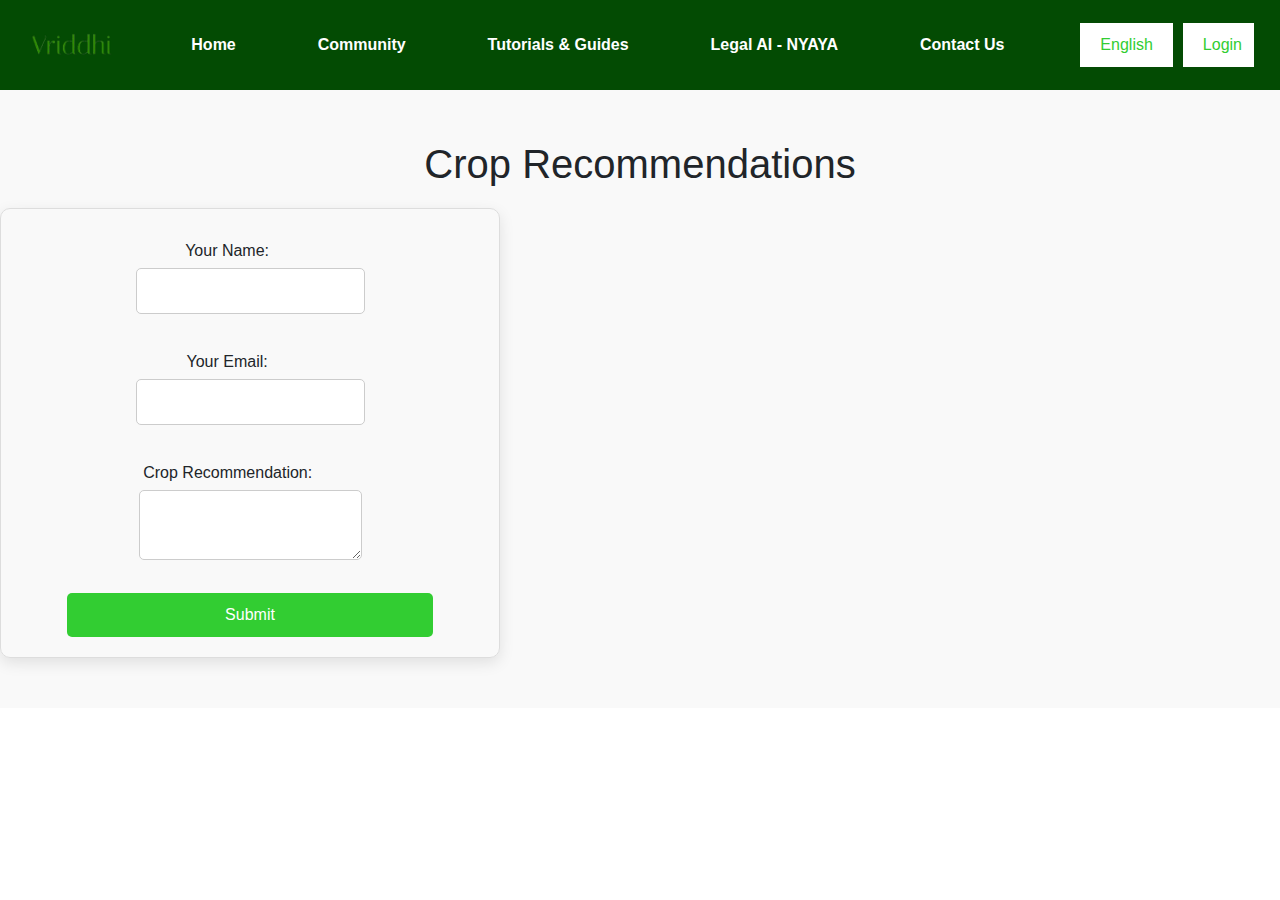
==== off-season.html @ 27897921 "Added" ====
<!DOCTYPE html>
<html lang="en">
<head>
    <meta charset="UTF-8">
    <meta name="viewport" content="width=device-width, initial-scale=1.0">
    <title>Off Season Sale - Vriddhi</title>
    <link rel="stylesheet" href="style.css">
    <link href="https://maxcdn.bootstrapcdn.com/bootstrap/4.5.2/css/bootstrap.min.css" rel="stylesheet">
    <link rel="stylesheet" href="https://cdnjs.cloudflare.com/ajax/libs/font-awesome/6.5.2/css/all.min.css">
</head>
<body>
    <header>
            <nav class="navbar">
                
                <button class="navbar-toggler" onclick="toggleNav()">☰</button>
                <img src="logo.png" height="50vh">
                        <a class="nav-link" href="index.html">Home</a>
                        <a class="nav-link" href="community.html">Community</a>
                        <a class="nav-link" href="tutorials.html">Tutorials & Guides</a>
                        <a class="nav-link" href="legal-bot.html">Legal AI - NYAYA</a>
                        <a class="nav-link" href="#contact">Contact Us</a>
                    
                <div class="auth-buttons">
                    <button>English</button>
                    <a href = "#" onclick="openModal('loginModal');"><button>Login</button></a>
                </div>
            </nav>
    </header>

    <main>
        <div class="request-section">
            <h1>Crop Recommendations</h1>
            <form id="request-form">
                <div class="form-group">
                    <label for="customer-name">Your Name:</label>
                    <input type="text" id="customer-name" name="customer-name" required>
                </div>
                <div class="form-group">
                    <label for="customer-email">Your Email:</label>
                    <input type="email" id="customer-email" name="customer-email" required>
                </div>
                <div class="form-group">
                    <label for="crop-recommendation">Crop Recommendation:</label>
                    <textarea id="crop-recommendation" name="crop-recommendation" required></textarea>
                </div>
                <button type="submit">Submit</button>
            </form>
        </div>
    </main>
    <script src="script2.js"></script>
</body>
</html>
---- style.css ----
body {
    font-family: Arial, sans-serif;
    margin: 0;
    padding: 0;
    
}

header {
    background-color: #034b03;
    padding: 10px 0;
}

.container {
    width: 90%;
    margin: auto;
    overflow: hidden;
}

nav {
    display: flex;
    justify-content: space-between;
    align-items: center;
}
body {
    font-family: Arial, sans-serif;
}

.navbar {
    display: flex;
    align-items: center;
    margin:2px;
}

.auth-buttons{
    display:flex;
    font-weight: bold;
}
.auth-buttons button,a{
    
    color:#32CD32;
}

.navbar-brand {
    font-size: 1.5rem;
    font-weight: bold;
}

.navbar-toggler {
    font-size: 1.5rem;
    background: none;
    border: none;
    cursor: pointer;
}

.navbar-collapse {
    display: none;
    flex-direction: column;
    width: 100%;
}

.navbar-nav {
    display:flex;
    justify-content: space-around;
    padding: 0;
    margin: 0;
}

.nav-link {
    display: block;
    text-align: center;
    text-decoration: none;
    color: #ffffff;
    font-weight: bold;
}

.nav-link:hover {
    color: black;
}

@media (min-width: 992px) {
    .navbar-collapse {
        display: flex;
        flex-direction: row;
        justify-content: center;
        align-items: center;
    }
    .nav-item {
        width: auto;
    }

    .nav-link {
        padding: 10px 20px;
        display:inline;
    }

    .navbar-toggler {
        display: none;
    }

    .navbar-nav{
        display:flex;
        flex-direction: row;
        justify-content: center;
        align-items: center;
    }
}

.container {
    margin-top: 20px;
}

.text-center {
    text-align: center;
}

a{
    text-decoration: none;
}

nav button {
    background-color: white;
    color: #32CD32;
    border: none;
    padding: 10px 20px;
    margin-left: 10px;
    cursor: pointer;
    max-width: fit-content;
}

nav button:hover {
    color:white;
    background-color: #32CD32;
}


.modal {
    display: none; 
    position: fixed; 
    z-index: 1; 
    left: 0;
    top: 0;
    width: 100%; 
    height: 100%; 
    overflow: auto; 
    background-color: rgb(0,0,0); 
    background-color: rgba(0,0,0,0.4); 
    padding-top: 60px;
}

.modal-content {
    background-color: #fefefe;
    margin: 5% auto; 
    padding: 20px;
    border: 1px solid #888;
    width: 80%;
    max-width: 400px; 
    border-radius: 10px;
    box-shadow: 0 5px 15px rgba(0,0,0,0.3);
}

.close {
    color: #aaa;
    float: right;
    font-size: 28px;
    font-weight: bold;
}

.close:hover,
.close:focus {
    color: black;
    text-decoration: none;
    cursor: pointer;
}

form {
    display: flex;
    flex-direction: column;
}

label, input, button, p {
    margin: 10px 0;
}

input, button {
    padding: 10px;
    font-size: 16px;
}

button {
    background-color: #32CD32;
    color: white;
    border: none;
    border-radius: 5px;
    cursor: pointer;
}

button:hover {
    background-color: #28a745;
}

p {
    font-size: 14px;
    text-align: center;
}

p a {
    color: #32CD32;
    cursor: pointer;
}


.hero-section {
    text-align: center;
    padding: 50px 0;
}

.hero-section h1 {
    font-size: 50px;
}

.hero-section p {
    font-size: 20px;
    margin-bottom: 50px;
}

.features {
    display: flex;
    justify-content: center;
    flex-wrap: wrap;
}

.feature {
    margin: 20px;
    text-align: center;
    color: black;
}

.feature img {
    max-width: 100px;
    height: auto;
}

footer {
    margin-top: 50px;
    text-align: center;
}

.contact-info {
    text-align: center;
    margin-bottom: 20px;
}

.contact-info p {
    margin: 10px 0;
}

.contact-info a{
    text-decoration: none;
    padding: 5px;
}
.contact-info i{
    padding:3px;
}

.contact{
    align-items: center;
    background-color: #0d0d0d;
}

.contact-form {
    justify-content: center;
    align-items: center;
    background-color: #dfdfdf;
    width: 50%;
    text-align: center;
}
.modal-content{
    align-items:center;
}
form {
    width: 80%;
    max-width: 500px;
    padding: 20px;
    border: 1px solid #ddd;
    border-radius: 10px;
    box-shadow: 0 5px 15px rgba(0,0,0,0.1);
    align-items: center;
}

label, input, textarea, button {
    width: 80%;
    margin: 10px 0;
}

input, textarea {
    padding: 10px;
    border: 1px solid #ccc;
    border-radius: 5px;
}

button {
    background-color: #32CD32;
    border: none;
    border-radius: 5px;
    padding: 10px;
    cursor: pointer;
}

button:hover {
    background-color: #28a745;
}

footer{
    background-color: #034b03;
}
footer p{
    color: white;
    padding: 10px;
}



/*sell section*/

.sell-section {
    padding: 50px 0;
    text-align: center;
    background-color: #f9f9f9;
}

.sell-section h1 {
    margin-bottom: 20px;
}

.form-group {
    margin-bottom: 20px;
}

.form-group label {
    display: block;
    margin-bottom: 5px;
}

.form-group input,
.form-group textarea {
    width: 100%;
    padding: 10px;
    margin-bottom: 10px;
    border: 1px solid #ccc;
    border-radius: 5px;
}

.form-group input[type="file"] {
    padding: 0;
}

button[type="submit"] {
    background-color: #32CD32;
    color: white;
    border: none;
    padding: 10px 20px;
    cursor: pointer;
    border-radius: 5px;
}

button[type="submit"]:hover {
    background-color: #28a428;
}

.product-list {
    padding: 50px 0;
    text-align: center;
    background-color: #ffffff;
}

.product-list h2 {
    margin-bottom: 20px;
}

#product-list {
    list-style: none;
    padding: 0;
}

#product-list li {
    border: 1px solid #ccc;
    padding: 20px;
    margin: 10px;
    border-radius: 5px;
    text-align: left;
}

/* off season sale*/

/* Add these styles to your existing styles.css file */

.request-section {
    padding: 50px 0;
    text-align: center;
    background-color: #f9f9f9;
}

.request-section h1 {
    margin-bottom: 20px;
}

.form-group {
    margin-bottom: 20px;
}

.form-group label {
    display: block;
    margin-bottom: 5px;
}

.form-group input,
.form-group textarea {
    width: 100%;
    padding: 10px;
    margin-bottom: 10px;
    border: 1px solid #ccc;
    border-radius: 5px;
}

button[type="submit"] {
    background-color: #32CD32;
    color: white;
    border: none;
    padding: 10px 20px;
    cursor: pointer;
    border-radius: 5px;
}

button[type="submit"]:hover {
    background-color: #28a428;
}

.recommendation-list {
    padding: 50px 0;
    text-align: center;
    background-color: #ffffff;
}

.recommendation-list h2 {
    margin-bottom: 20px;
}

#recommendation-list {
    list-style: none;
    padding: 0;
}

#recommendation-list li {
    border: 1px solid #ccc;
    padding: 20px;
    margin: 10px;
    border-radius: 5px;
    text-align: left;
}

/* tutorials and guides */
/* Add these styles to your existing styles.css file */

.tutorials-section {
    padding: 50px 0;
    text-align: center;
    background-color: #f9f9f9;
}

.tutorials-section h1 {
    margin-bottom: 20px;
}

.tutorials-container {
    display: flex;
    flex-wrap: wrap;
    justify-content: center;
}

.tutorial-category {
    margin: 20px;
    width: 300px;
    background-color: #fff;
    border: 1px solid #ccc;
    border-radius: 5px;
    padding: 20px;
    box-shadow: 0 0 10px rgba(0, 0, 0, 0.1);
}

.tutorial-category h2 {
    margin-bottom: 15px;
}

.tutorial-list {
    list-style: none;
    padding: 0;
}

.tutorial-list li {
    margin-bottom: 10px;
}

.tutorial-list li a {
    text-decoration: none;
    color: #32CD32;
}

.tutorial-list li a:hover {
    text-decoration: underline;
}


/*legal bot*/
/* Add these styles to your existing styles.css file */

.chat-container {
    max-width: 600px;
    margin: 0 auto;
    padding: 20px;
    background: #f9f9f9;
    border-radius: 10px;
    box-shadow: 0 0 10px rgba(0, 0, 0, 0.1);
}

.chatbox {
    max-height: 400px;
    overflow-y: auto;
    margin-bottom: 20px;
    padding: 10px;
    background: #fff;
    border: 1px solid #ccc;
    border-radius: 5px;
}

.bot-message, .user-message {
    margin: 10px 0;
    padding: 10px;
    border-radius: 5px;
    width: fit-content;
    max-width: 80%;
}

.bot-message {
    background: #e6e6e6;
    align-self: flex-start;
}

.user-message {
    background: #32CD32;
    color: #fff;
    align-self: flex-end;
}

.chat-form {
    display: flex;
}

.chat-form input {
    flex: 1;
    padding: 10px;
    border: 1px solid #ccc;
    border-radius: 5px 0 0 5px;
    outline: none;
}

.chat-form button {
    padding: 10px 20px;
    border: none;
    background: #32CD32;
    color: #fff;
    border-radius: 0 5px 5px 0;
    cursor: pointer;
}

.chat-form button:hover {
    background: #28a745;
}
/* Add these styles to your existing styles.css file */

.chat-container {
    max-width: 600px;
    margin: 0 auto;
    padding: 20px;
    background: #f9f9f9;
    border-radius: 10px;
    box-shadow: 0 0 10px rgba(0, 0, 0, 0.1);
}

.chatbox {
    max-height: 400px;
    overflow-y: auto;
    margin-bottom: 20px;
    padding: 10px;
    background: #fff;
    border: 1px solid #ccc;
    border-radius: 5px;
}

.bot-message, .user-message {
    margin: 10px 0;
    padding: 10px;
    border-radius: 5px;
    width: fit-content;
    max-width: 80%;
}

.bot-message {
    background: #e6e6e6;
    align-self: flex-start;
}

.user-message {
    background: #32CD32;
    color: #fff;
    align-self: flex-end;
}

.chat-form {
    display: flex;
}

.chat-form input {
    flex: 1;
    padding: 10px;
    border: 1px solid #ccc;
    border-radius: 5px 0 0 5px;
    outline: none;
}

.chat-form button {
    padding: 10px 20px;
    border: none;
    background: #32CD32;
    color: #fff;
    border-radius: 0 5px 5px 0;
    cursor: pointer;
}

.chat-form button:hover {
    background: #28a745;
}


/*waste sell*/
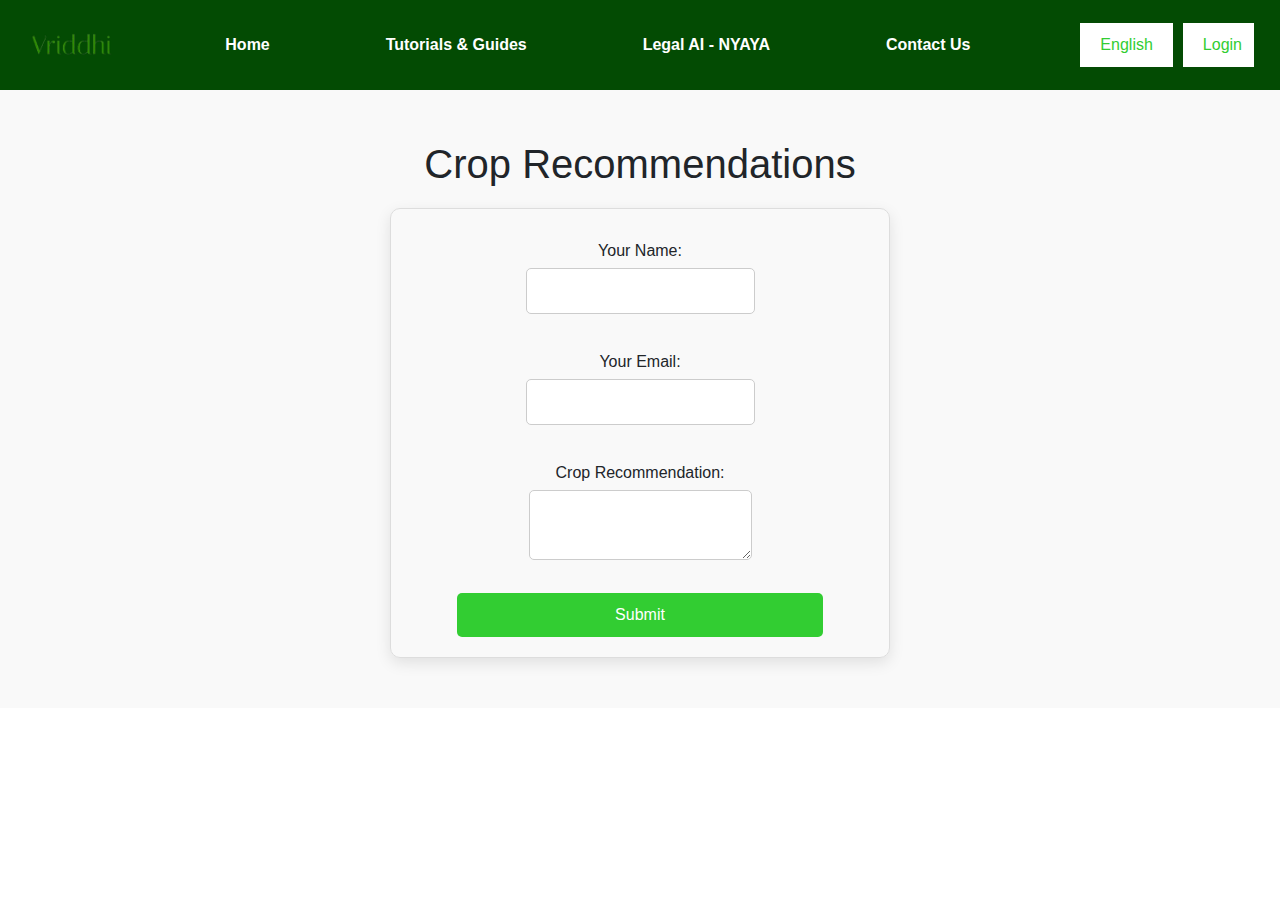
==== commit 3b1609c2: "Changed" ====
--- a/off-season.html
+++ b/off-season.html
@@ -15,7 +15,7 @@
                 <button class="navbar-toggler" onclick="toggleNav()">☰</button>
                 <img src="logo.png" height="50vh">
                         <a class="nav-link" href="index.html">Home</a>
-                        <a class="nav-link" href="community.html">Community</a>
+                        <!-- <a class="nav-link" href="community.html">Community</a> -->
                         <a class="nav-link" href="tutorials.html">Tutorials & Guides</a>
                         <a class="nav-link" href="legal-bot.html">Legal AI - NYAYA</a>
                         <a class="nav-link" href="#contact">Contact Us</a>
@@ -26,10 +26,11 @@
                 </div>
             </nav>
     </header>
-
+    
     <main>
         <div class="request-section">
             <h1>Crop Recommendations</h1>
+            <center>
             <form id="request-form">
                 <div class="form-group">
                     <label for="customer-name">Your Name:</label>
@@ -45,8 +46,10 @@
                 </div>
                 <button type="submit">Submit</button>
             </form>
+        </center>
         </div>
     </main>
+    
     <script src="script2.js"></script>
 </body>
 </html>
--- a/style.css
+++ b/style.css
@@ -211,7 +211,7 @@
 
 .hero-section {
     text-align: center;
-    padding: 50px 0;
+    padding-top: 50px;
 }
 
 .hero-section h1 {
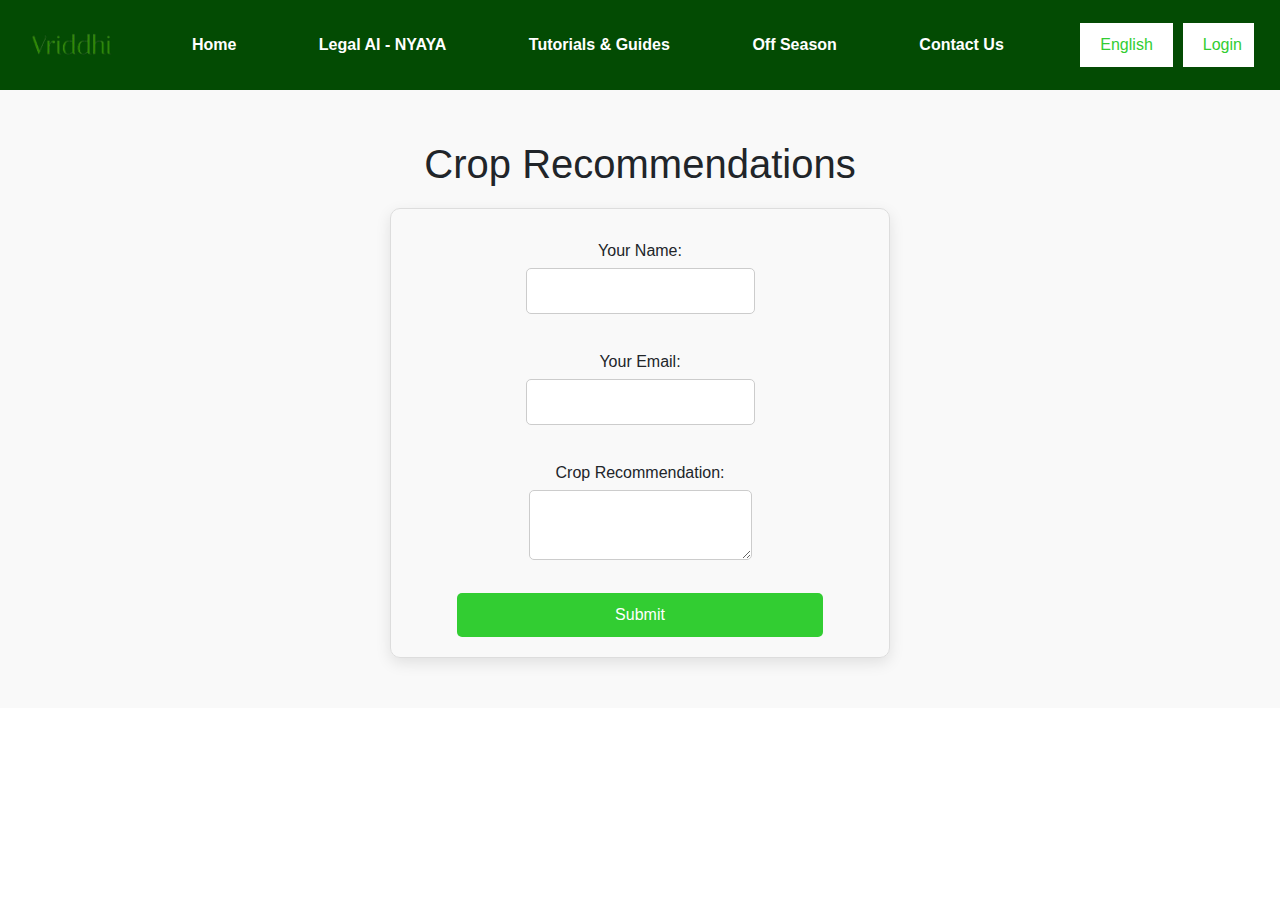
==== commit fa1d2267: "Updated" ====
--- a/off-season.html
+++ b/off-season.html
@@ -16,8 +16,9 @@
                 <img src="logo.png" height="50vh">
                         <a class="nav-link" href="index.html">Home</a>
                         <!-- <a class="nav-link" href="community.html">Community</a> -->
+                        <a class="nav-link" href="https://huggingface.co/spaces/riteshkp925/legal-ai-bot">Legal AI - NYAYA</a>
                         <a class="nav-link" href="tutorials.html">Tutorials & Guides</a>
-                        <a class="nav-link" href="legal-bot.html">Legal AI - NYAYA</a>
+                        <a class="nav-link" href="off-season.html">Off Season</a>
                         <a class="nav-link" href="#contact">Contact Us</a>
                     
                 <div class="auth-buttons">
--- a/style.css
+++ b/style.css
@@ -212,6 +212,7 @@
 .hero-section {
     text-align: center;
     padding-top: 50px;
+    padding-bottom: 25px;
 }
 
 .hero-section h1 {
